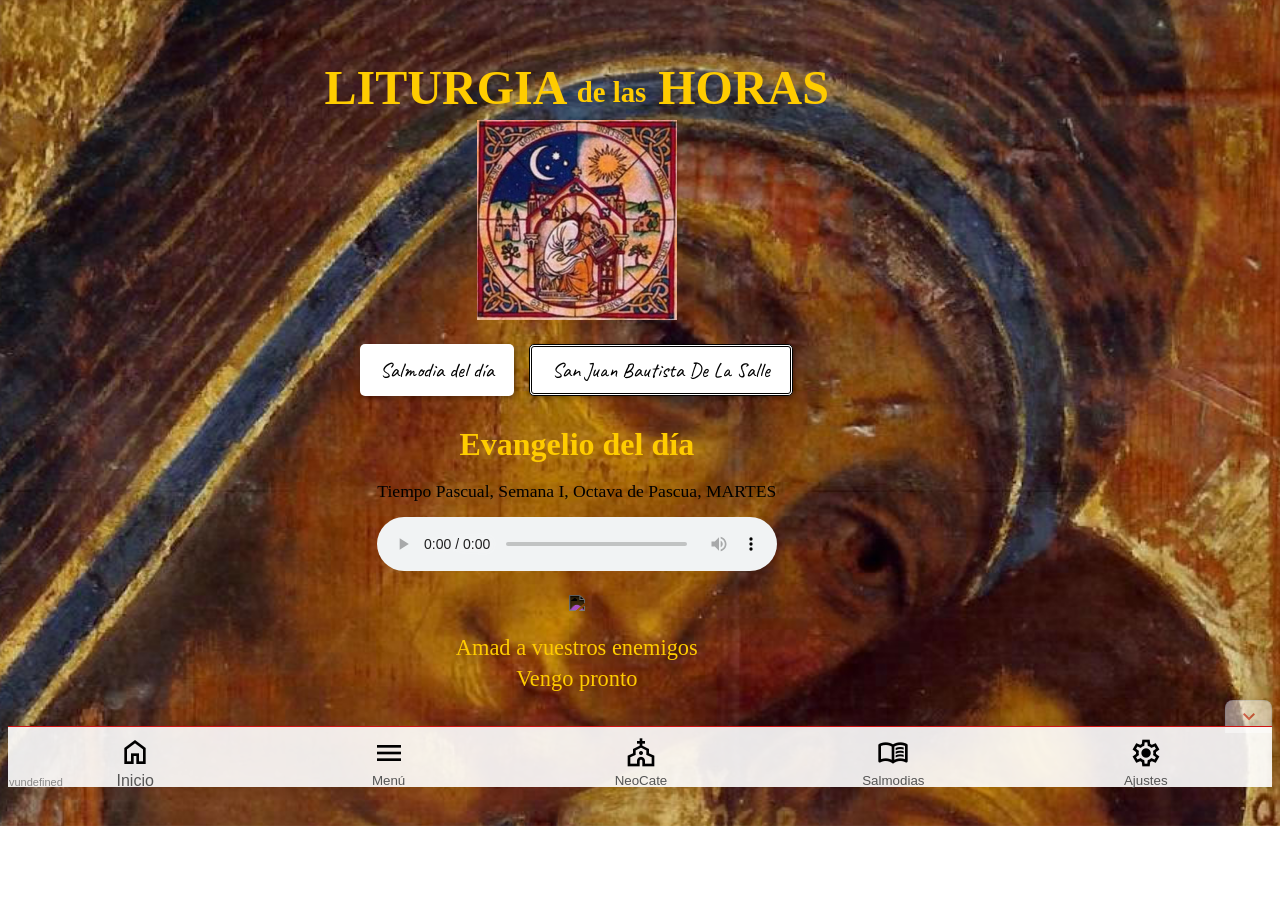
==== index.html @ 9f3b7eeb "update" ====
<!DOCTYPE html>
<html lang="es">
<head>
    <meta charset="UTF-8">
    <meta name="viewport" content="width=device-width, initial-scale=1.0">
    <title>Liturgia de las Horas</title>
    <link rel="stylesheet" href="src/css/main.css">
    <link href="https://fonts.googleapis.com/css2?family=Caveat:wght@400;700&display=swap" rel="stylesheet">
</head>
<body>
    <div id="app"></div>

    <script src="src/js/main.js" type="module"></script>
    <script src="src/js/navigator.js"></script>
</body>
</html>
---- src/css/main.css ----
/* Esto va en tu archivo CSS (ej. src/css/jsgral.css o uno nuevo) */
@font-face {
  font-family: 'Material Symbols Outlined';
  font-style: normal;
  font-weight: 100 700;
  /* La ruta sube una carpeta y entra en font */
  src: url('../font/material-symbols.woff2') format('woff2');
}

.material-symbols-outlined {
  font-family: 'Material Symbols Outlined';
  font-weight: normal;
  font-style: normal;
  font-size: 24px;
  line-height: 1;
  letter-spacing: normal;
  text-transform: none;
  display: inline-block;
  white-space: nowrap;
  word-wrap: normal;
  direction: ltr;
  -webkit-font-feature-settings: 'liga';
  -webkit-font-smoothing: antialiased;
}

/* Variables de color para los tiempos */
:root {
    --color-adviento: purple;
    --color-navidad: maroon;
    --color-ordinario: green;
    --color-cuaresma: #6a0dad; /* Morado fuerte */
    --color-pascua: #008fcc;  /* Azul */
    --color-santos: #007bff;   /* Azul estándar */
    --color-solemnidades: #0069d9;
    
    --fuente-portada: 'Caveat', cursive;
}

body {
    background-repeat: no-repeat;
    background-size: cover ; /* Asegura que la imagen cubra toda la pantalla */
    background-position: center;
    background-attachment: fixed; /* Fija la imagen de fondo */
    backdrop-filter: blur(8px);
    -webkit-backdrop-filter: blur(8px); /* Ajusté el blur para que sea uniforme */
}


body.portada-body {
    margin: 0;
    padding: 0;
    font-family: var(--fuente-portada);
    color: white; /* Texto general en blanco */
    display: flex;
    justify-content: center;
    align-items: center;
    min-height: 100vh;
    overflow-x: hidden;
}

/* El fondo desenfocado */
.background-overlay {
    position: fixed;
    top: 0; left: 0; width: 100%; height: 100%;
    background-image: url('../img/BackGround.jpg'); /* Tu imagen de la Virgen */
    background-size: cover;
    background-position: center;
/*    filter: blur(10px); /* Desenfoque */
    transform: scale(1.1); /* Evita bordes blancos por el blur */
    z-index: -1;
}

.portada-container {
    /*max-width: 600px;*/
    width: 90%;
    text-align: center;
    padding: 20px 0;
}

/* Título Principal */
.main-title {
    font-size: 3em;
    font-weight: bold;
    color: #ffcc00; /* Dorado */
    margin-bottom: 5px;
}
.de-las {
    font-size: 0.6em;
    vertical-align: middle;
}

/* Logo */
.logo-container {
    margin-bottom: 20px;
}
.logo-image {
    max-width: 150px;
    height: auto;
}

/* Botones Grandes */
.main-buttons-container {
    display: flex;
    justify-content: center;
    gap: 15px;
    margin-bottom: 30px;
}

.btn-main {
    background: white;
    color: black;
    border: none;
    padding: 10px 20px;
    border-radius: 5px;
    font-family: var(--fuente-portada);
    font-size: 1.3em;
    cursor: pointer;
    box-shadow: 2px 2px 5px rgba(0,0,0,0.3);
}

/* El botón especial con doble marco */
.special-border {
    border: 3px double black; /* Marco doble */
}

/* Sección Evangelio */
.evangelio-section {
    margin-bottom: 20px;
}
.section-title {
    color: #ffcc00;
    font-size: 2em;
    margin-bottom: 5px;
}
.liturgical-date {
    font-size: 1.1em;
    margin-bottom: 15px;
}

/* Estilo del reproductor de audio (básico) */
.audio-container {
    margin-bottom: 20px;
}
audio {
    width: 100%;
    max-width: 400px;
}

/* Icono Calendario */
.calendar-icon-container {
    margin: 20px 0;
}
.icon-calendar {
    width: 40px;
    height: auto;
    filter: invert(1); /* Si el icono es negro, lo hace blanco */
}

/* Botones de Tiempos */
.tiempos-container {
    display: flex;
    flex-wrap: wrap;
    justify-content: center;
    gap: 10px;
    margin-bottom: 30px;
}

.btn-tiempo {
    background: white;
    padding: 8px 15px;
    border-radius: 5px;
    border: none;
    font-family: var(--fuente-portada);
    font-size: 1.2em;
    cursor: pointer;
}

/* Colores dinámicos por tiempo */
.adviento { color: var(--color-adviento); }
.navidad { color: var(--color-navidad); }
.ordinario { color: var(--color-ordinario); }
.cuaresma { color: var(--color-cuaresma); }
.pascua { color: var(--color-pascua); }
.santos { color: var(--color-santos); }
.solemnidades { color: var(--color-solemnidades); }

/* Footer */
.portada-footer .final-quote {
    color: #ffcc00;
    font-size: 1.4em;
    margin: 5px 0;
}

/* El Frame del Evangelio */
.frame-container {
    margin-top: 20px;
}
#frame-evangelio {
    width: 100%;
    height: 400px;
    border: none;
    background: white;
}

/* ... (mantenemos los estilos anteriores de la Virgen y fuentes) ... */

.tiempos-container {
    display: flex;
    flex-wrap: wrap;
    justify-content: center;
    gap: 10px;
    margin-top: 40px;
    padding-bottom: 20px;
}

.btn-tiempo {
    background: white;
    border: none;
    padding: 8px 15px;
    border-radius: 4px;
    font-family: 'Caveat', cursive;
    font-size: 1.2rem;
    cursor: pointer;
    box-shadow: 0 2px 4px rgba(0,0,0,0.2);
    transition: transform 0.2s;
}

.btn-tiempo:active { transform: scale(0.95); }

/* Colores específicos según el texto */
.btn-tiempo[data-tiempo="adviento"] { color: #800080; } /* Morado */
.btn-tiempo[data-tiempo="navidad"] { color: #8B0000; }  /* Rojo oscuro */
.btn-tiempo[data-tiempo="ordinario"] { color: #008000; } /* Verde */
.btn-tiempo[data-tiempo="cuaresma"] { color: #4B0082; }  /* Indigo/Morado */
.btn-tiempo[data-tiempo="pascua"] { color: #00BFFF; }    /* Celeste/Azul */
.btn-tiempo[data-tiempo="santos"] { color: #1E90FF; }    /* DodgerBlue */
.btn-tiempo[data-tiempo="solemnidades"] { color: #0073e6; }
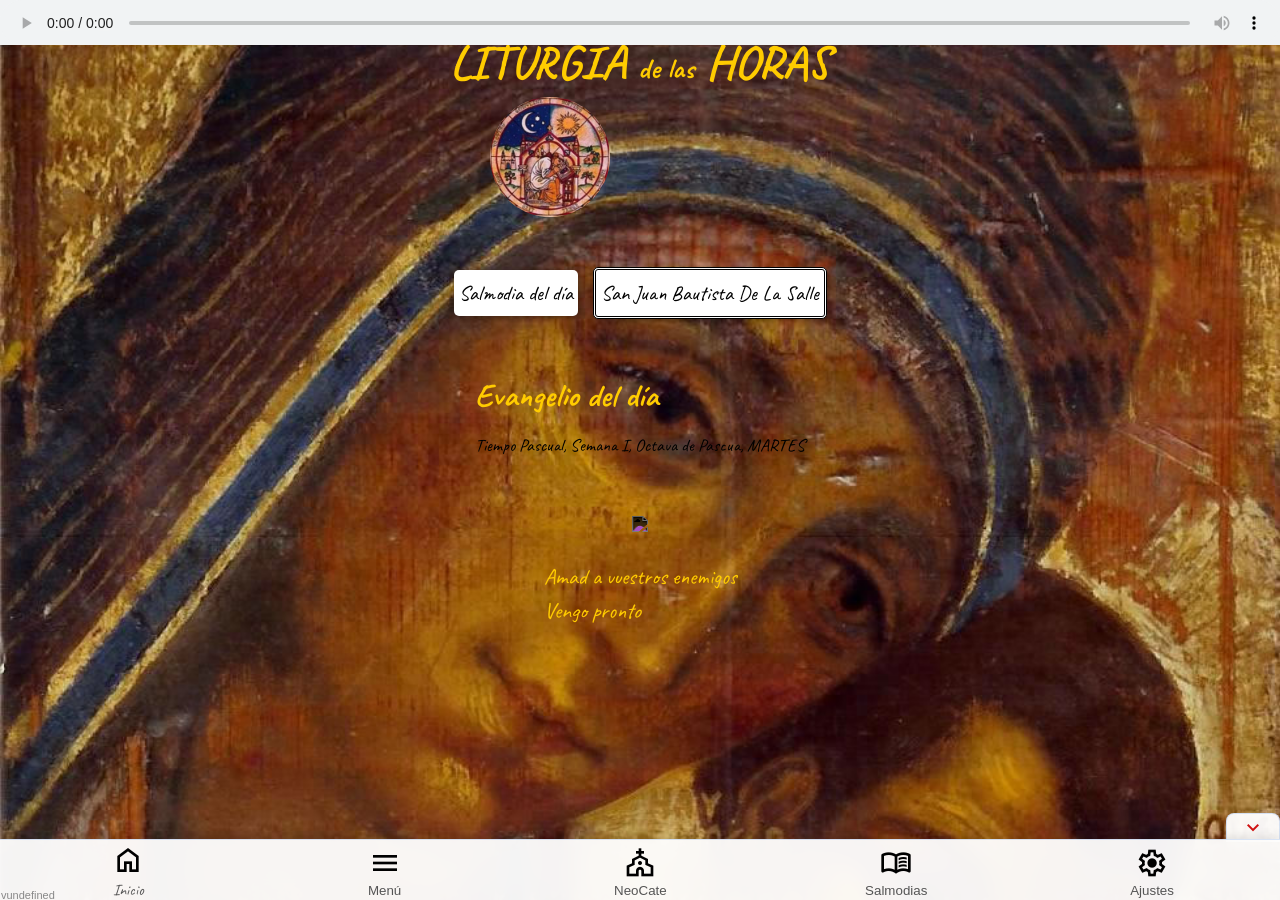
==== commit 12470a86: "update" ====
--- a/index.html
+++ b/index.html
@@ -8,6 +8,7 @@
     <link href="https://fonts.googleapis.com/css2?family=Caveat:wght@400;700&display=swap" rel="stylesheet">
 </head>
 <body>
+    
     <div id="app"></div>
 
     <script src="src/js/main.js" type="module"></script>
--- a/src/css/main.css
+++ b/src/css/main.css
@@ -7,6 +7,65 @@
   /* La ruta sube una carpeta y entra en font */
   src: url('../font/material-symbols.woff2') format('woff2');
 }
+
+/* Variables de color para los tiempos */
+:root {
+    --color-adviento: purple;
+    --color-navidad: maroon;
+    --color-ordinario: green;
+    --color-cuaresma: #6a0dad; /* Morado fuerte */
+    --color-pascua: #008fcc;  /* Azul */
+    --color-santos: #007bff;   /* Azul estándar */
+    --color-solemnidades: #0069d9;
+    
+    --fuente-portada: 'Caveat', cursive;
+}
+
+/* Reseteo total para eliminar líneas blancas en los bordes */
+html, body {
+    margin: 0 !important;
+    padding: 0 !important;
+    width: 100% !important;
+    height: 100% !important;
+    overflow-x: hidden;
+}
+
+body {
+    font-family: var(--fuente-portada);
+    /* Imagen de fondo directamente aquí */
+    background-image: url('../img/BackGround.jpg'); 
+    background-repeat: no-repeat;
+    background-size: cover;
+    background-position: center;
+    background-attachment: fixed;
+    
+    /* Espacio para que el contenido no quede debajo del navigator */
+    padding-bottom: 70px; 
+    
+    /* Flexbox solo para la portada */
+    display: flex;
+    flex-direction: column;
+    align-items: center;
+    min-height: 100vh;
+}
+
+body.portada-body {
+    margin: 0;
+    padding: 0;
+    font-family: var(--fuente-portada);
+    color: white; /* Texto general en blanco */
+    display: flex;
+    justify-content: center;
+    align-items: center;
+    min-height: 100vh;
+    overflow-x: hidden;
+    
+}
+
+#app {
+    width: 100%;
+}
+
 
 .material-symbols-outlined {
   font-family: 'Material Symbols Outlined';
@@ -24,58 +83,22 @@
   -webkit-font-smoothing: antialiased;
 }
 
-/* Variables de color para los tiempos */
-:root {
-    --color-adviento: purple;
-    --color-navidad: maroon;
-    --color-ordinario: green;
-    --color-cuaresma: #6a0dad; /* Morado fuerte */
-    --color-pascua: #008fcc;  /* Azul */
-    --color-santos: #007bff;   /* Azul estándar */
-    --color-solemnidades: #0069d9;
-    
-    --fuente-portada: 'Caveat', cursive;
-}
-
-body {
-    background-repeat: no-repeat;
-    background-size: cover ; /* Asegura que la imagen cubra toda la pantalla */
-    background-position: center;
-    background-attachment: fixed; /* Fija la imagen de fondo */
-    backdrop-filter: blur(8px);
-    -webkit-backdrop-filter: blur(8px); /* Ajusté el blur para que sea uniforme */
-}
-
-
-body.portada-body {
-    margin: 0;
-    padding: 0;
-    font-family: var(--fuente-portada);
-    color: white; /* Texto general en blanco */
-    display: flex;
-    justify-content: center;
-    align-items: center;
-    min-height: 100vh;
-    overflow-x: hidden;
-}
-
 /* El fondo desenfocado */
-.background-overlay {
-    position: fixed;
-    top: 0; left: 0; width: 100%; height: 100%;
-    background-image: url('../img/BackGround.jpg'); /* Tu imagen de la Virgen */
-    background-size: cover;
-    background-position: center;
-/*    filter: blur(10px); /* Desenfoque */
-    transform: scale(1.1); /* Evita bordes blancos por el blur */
-    z-index: -1;
-}
+.fondo-index {
+            position: fixed;
+            top: 0;
+            left: 0;
+            width: 100%;
+            height: 100%;
+            object-fit: cover;
+            z-index: -1; /* Lo manda al fondo de todo */
+        }
 
 .portada-container {
-    /*max-width: 600px;*/
-    width: 90%;
-    text-align: center;
-    padding: 20px 0;
+    width: 100%;
+    display: flex;
+    flex-direction: column;
+    align-items: center; /* Esto centra todo el bloque de la portada */
 }
 
 /* Título Principal */
@@ -101,17 +124,29 @@
 
 /* Botones Grandes */
 .main-buttons-container {
-    display: flex;
-    justify-content: center;
-    gap: 15px;
-    margin-bottom: 30px;
+    display: flex;             /* Activa Flexbox */
+    flex-direction: row;       /* FUERZA a que sea uno al lado del otro */
+    justify-content: center;   /* Centra los botones horizontalmente */
+    align-items: center;       /* Alineación vertical */
+    gap: 15px;                 /* Espacio entre botones */
+    
+    width: 100%;               /* Usa todo el ancho disponible */
+    margin: 20px 0;            /* Margen arriba y abajo */
+    padding: 10px 0;
+}
+
+/* Solo si quieres que en celulares muy pequeños se apilen por falta de espacio */
+@media (max-width: 480px) {
+    .main-buttons-container {
+        flex-wrap: wrap;       /* Si no caben, bajan, pero siguen centrados */
+    }
 }
 
 .btn-main {
     background: white;
     color: black;
     border: none;
-    padding: 10px 20px;
+    padding: 10px 5px;
     border-radius: 5px;
     font-family: var(--fuente-portada);
     font-size: 1.3em;
@@ -144,7 +179,14 @@
 }
 audio {
     width: 100%;
-    max-width: 400px;
+    height: 5%;
+    /*display: none;*/
+    /* border-radius: 0px 0px 0px 0px; */
+    /* outline: none; */
+    background-color: #f1f3f4;
+    left: 0px;
+    position: fixed;
+    top: 0px;
 }
 
 /* Icono Calendario */
@@ -235,4 +277,13 @@
 .btn-tiempo[data-tiempo="cuaresma"] { color: #4B0082; }  /* Indigo/Morado */
 .btn-tiempo[data-tiempo="pascua"] { color: #00BFFF; }    /* Celeste/Azul */
 .btn-tiempo[data-tiempo="santos"] { color: #1E90FF; }    /* DodgerBlue */
-.btn-tiempo[data-tiempo="solemnidades"] { color: #0073e6; }+.btn-tiempo[data-tiempo="solemnidades"] { color: #0073e6; }
+
+
+.db-mboton {
+    width: 40%;
+    position: relative;
+    display: flex;
+    justify-self: center;
+    border-radius: 50%;
+}
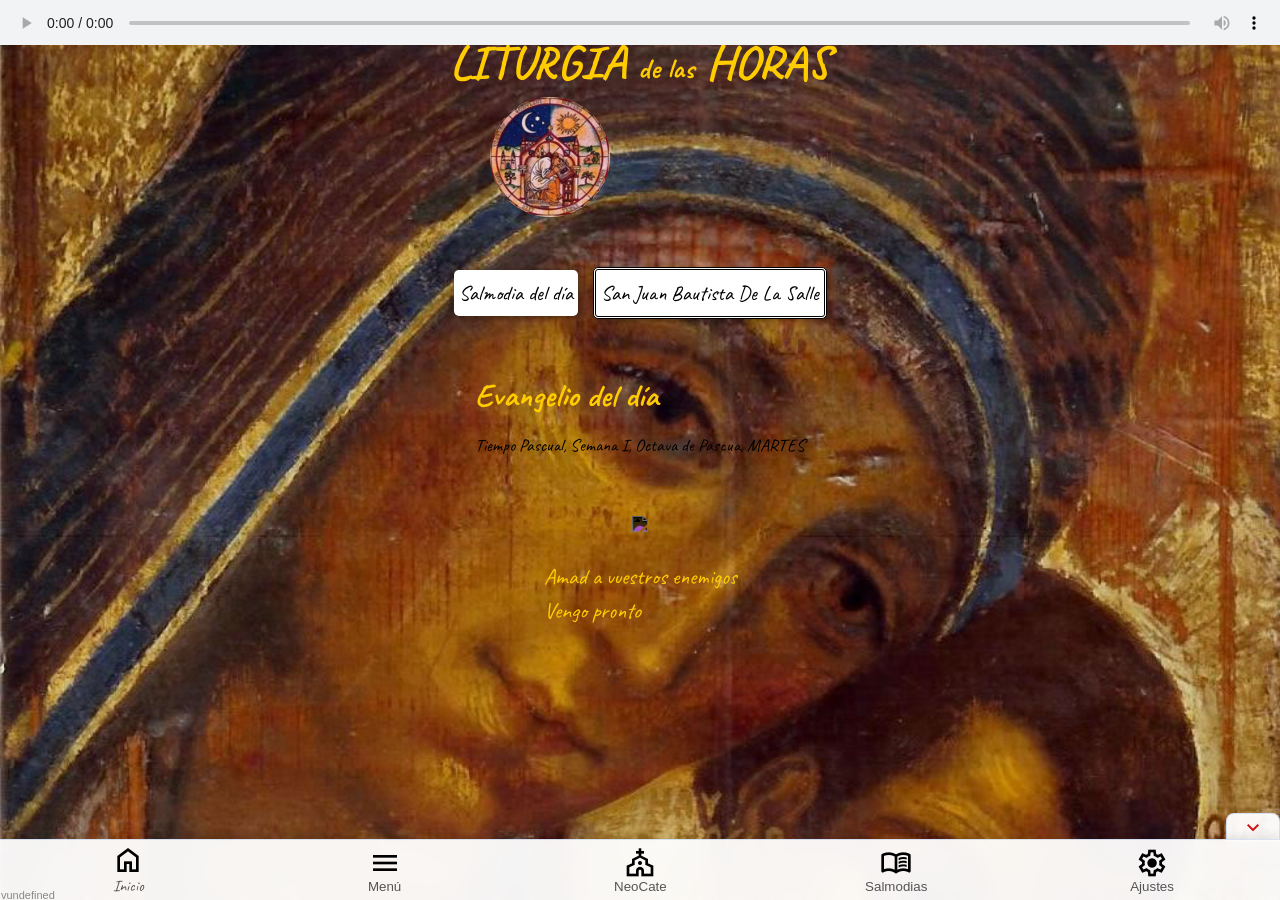
==== commit 6eb8ff39: "Update index.html" ====
--- a/index.html
+++ b/index.html
@@ -4,6 +4,7 @@
     <meta charset="UTF-8">
     <meta name="viewport" content="width=device-width, initial-scale=1.0">
     <title>Liturgia de las Horas</title>
+      <LINK rel="icon" href="src/img/ico-laudes.ico" type="image/x-icon">
     <link rel="stylesheet" href="src/css/main.css">
     <link href="https://fonts.googleapis.com/css2?family=Caveat:wght@400;700&display=swap" rel="stylesheet">
 </head>
@@ -12,6 +13,6 @@
     <div id="app"></div>
 
     <script src="src/js/main.js" type="module"></script>
-    <script src="src/js/navigator.js"></script>
+    <script src="src/js/navigator.js" type="module"></script>
 </body>
 </html>
